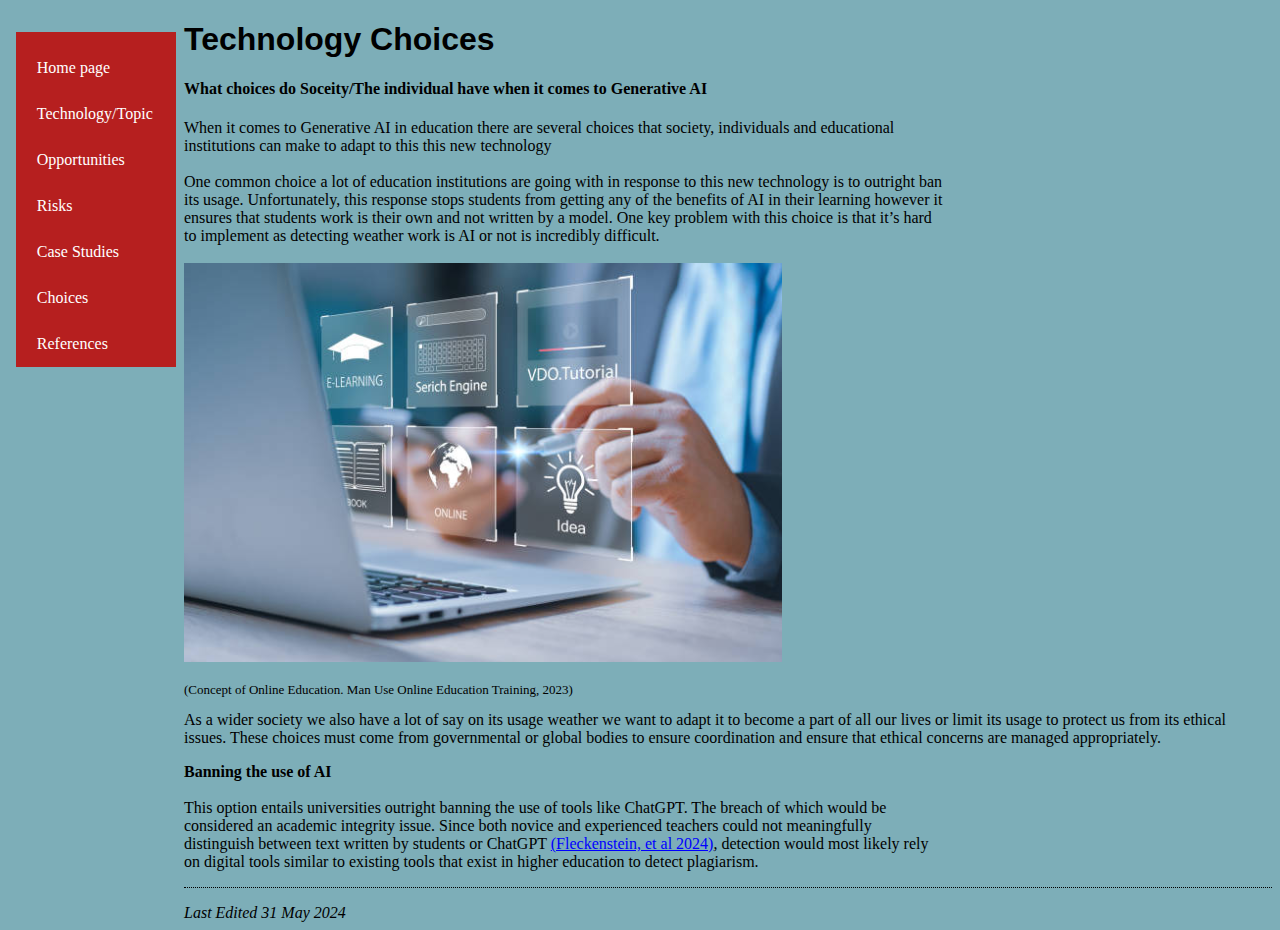
==== misc/choices.html @ 05f2ff3c "Merge branch 'main' of https://github.com/TimYLSo/CTIS-AI-in-Education-site" ====
<!DOCTYPE html PUBLIC "-//W3C//DTD HTML 4.01//EN">
<html>

<head>
  <title>choices</title>
  <link rel="stylesheet" href="../styles/mystyles.css">
</head>

<body>


  <ul class="navbar">
    <li><a href="../index.html">Home page</a>
    <li><a href="topic.html">Technology/Topic</a>
    <li><a href="opportunities.html">Opportunities</a>
    <li><a href="risks.html">Risks</a>
    <li><a href="case-studies.html">Case Studies</a>
    <li><a href="choices.html">Choices</a>
    <li><a href="references.html">References</a>

  </ul>



  <h1>Technology Choices</h1>


  </ul>
  <h4>What choices do Soceity/The individual have when it comes to Generative AI</h4>

  <p class="main-text">
    When it comes to Generative AI in education there are several choices that society, individuals and educational
    institutions can make to adapt to this this new technology
    <br><br>


    One common choice a lot of education institutions are going with in response to this new technology is to outright
    ban its usage. Unfortunately, this response stops students from getting any of the benefits of AI in their learning
    however it ensures that students work is their own and not written by a model. One key problem with this choice is
    that it’s hard to implement as detecting weather work is AI or not is incredibly difficult.
    <br><br>

    <img src="img03.png"><br>
  <p style="font-size: small;">(Concept of Online Education. Man Use Online Education Training, 2023)</p>

  As a wider society we also have a lot of say on its usage weather we want to adapt it to become a part of all our
  lives or limit its usage to protect us from its ethical issues. These choices must come from governmental or global
  bodies to ensure coordination and ensure that ethical concerns are managed appropriately.
  </p>


  </p>
  <p class="main-text"> <b>Banning the use of AI </b>
    <br>
    <br>
    This option entails universities outright banning the use of tools like ChatGPT. The breach of which would be
    considered an academic integrity issue. Since both novice and experienced teachers could not
    meaningfully distinguish between text written by students or ChatGPT <a
    href="references.html#reference_3">(Fleckenstein, et al 2024)</a>, detection would
    most likely rely on digital tools similar to existing tools that exist in higher education to detect plagiarism.
  </p>
  <address>Last Edited 31 May 2024</address>

</html>
---- styles/mystyles.css ----
body {
   padding-left: 11em;
   font-family: Georgia, "Times New Roman",
          Times, serif;
		  color: rgb(0, 0, 0);
      background: rgb(125, 174, 184);
        }
	h1 {
    font-family: Helvetica, Geneva, Arial,
          SunSans-Regular, sans-serif }
		ul.navbar li {
    margin: 0.5em 0;
    padding: 0.3em;
    }
  ul.navbar a {
    text-decoration: none }
  a:link {
    color: blue }
  a:visited {
    color: purple }
	address {
    margin-top: 1em;
    padding-top: 1em;
    border-top: thin dotted }
   
    ul.navbar {
      list-style-type: none;
      padding: 0;
      margin: 0;
    position: absolute;
      top: 2em;
      left: 1em;
      width: 10em }
.navbar {  
  background-color: #b61f1f; 
} 


.main-text{
  width: 70%;
}
  

.navbar a {  
  float: left; 
  display: block; 
  color: white; 
  text-align: left; 
  padding: 14px 16px;   
}  
  
.navbar a:hover {  
  background-color: #ddddddc5; 
  color: rgb(0, 0, 0); 
}
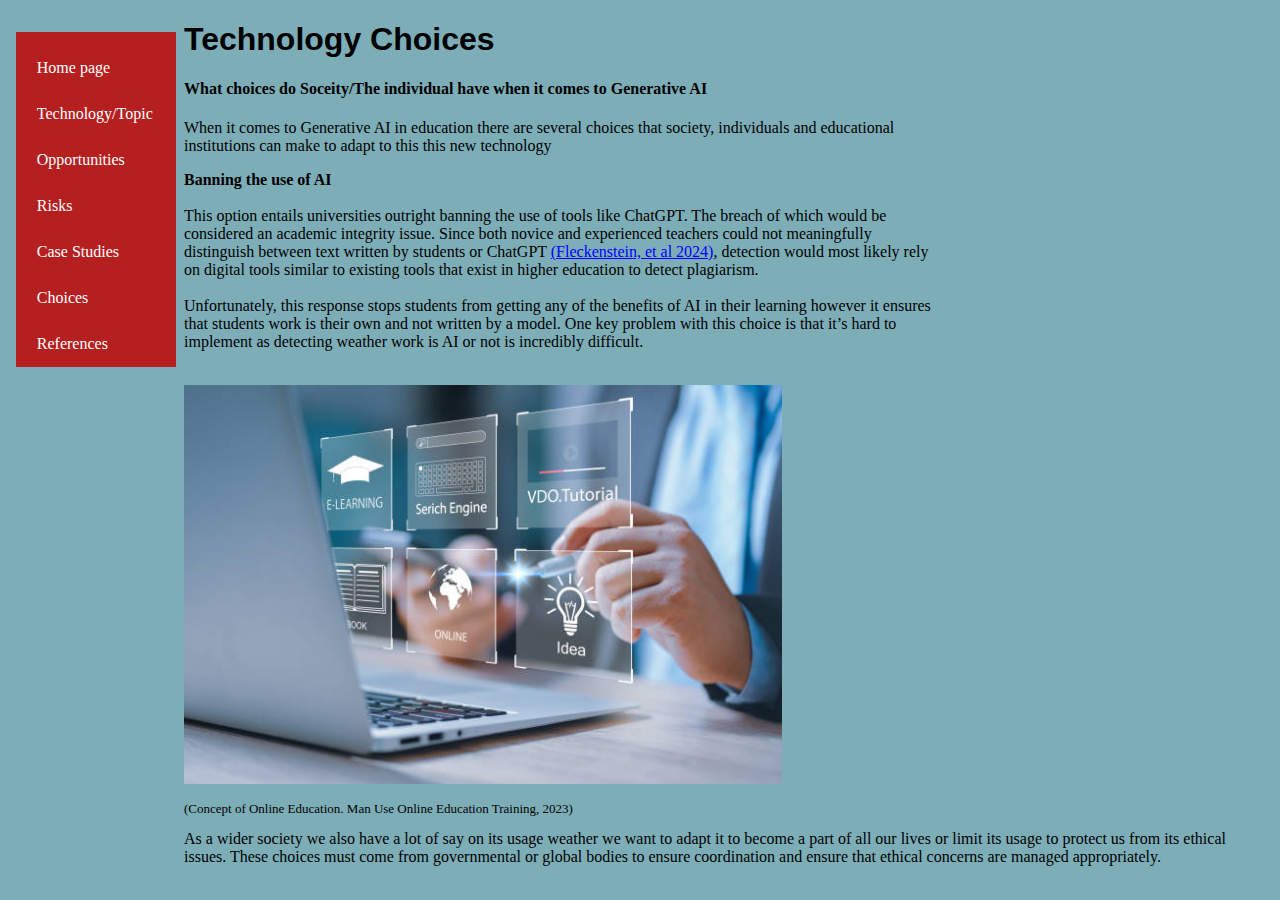
==== commit 66cffe16: "update choices" ====
--- a/misc/choices.html
+++ b/misc/choices.html
@@ -31,22 +31,9 @@
   <p class="main-text">
     When it comes to Generative AI in education there are several choices that society, individuals and educational
     institutions can make to adapt to this this new technology
-    <br><br>
 
 
-    One common choice a lot of education institutions are going with in response to this new technology is to outright
-    ban its usage. Unfortunately, this response stops students from getting any of the benefits of AI in their learning
-    however it ensures that students work is their own and not written by a model. One key problem with this choice is
-    that it’s hard to implement as detecting weather work is AI or not is incredibly difficult.
-    <br><br>
 
-    <img src="img03.png"><br>
-  <p style="font-size: small;">(Concept of Online Education. Man Use Online Education Training, 2023)</p>
-
-  As a wider society we also have a lot of say on its usage weather we want to adapt it to become a part of all our
-  lives or limit its usage to protect us from its ethical issues. These choices must come from governmental or global
-  bodies to ensure coordination and ensure that ethical concerns are managed appropriately.
-  </p>
 
 
   </p>
@@ -58,7 +45,21 @@
     meaningfully distinguish between text written by students or ChatGPT <a
     href="references.html#reference_3">(Fleckenstein, et al 2024)</a>, detection would
     most likely rely on digital tools similar to existing tools that exist in higher education to detect plagiarism.
+
+    <br><br>
+
+
+    Unfortunately, this response stops students from getting any of the benefits of AI in their learning
+      however it ensures that students work is their own and not written by a model. One key problem with this choice is
+      that it’s hard to implement as detecting weather work is AI or not is incredibly difficult.
+      <br><br>
   </p>
-  <address>Last Edited 31 May 2024</address>
+  <img src="img03.png"><br>
+  <p style="font-size: small;">(Concept of Online Education. Man Use Online Education Training, 2023)</p>
+
+  As a wider society we also have a lot of say on its usage weather we want to adapt it to become a part of all our
+  lives or limit its usage to protect us from its ethical issues. These choices must come from governmental or global
+  bodies to ensure coordination and ensure that ethical concerns are managed appropriately.
+  </p>
 
 </html>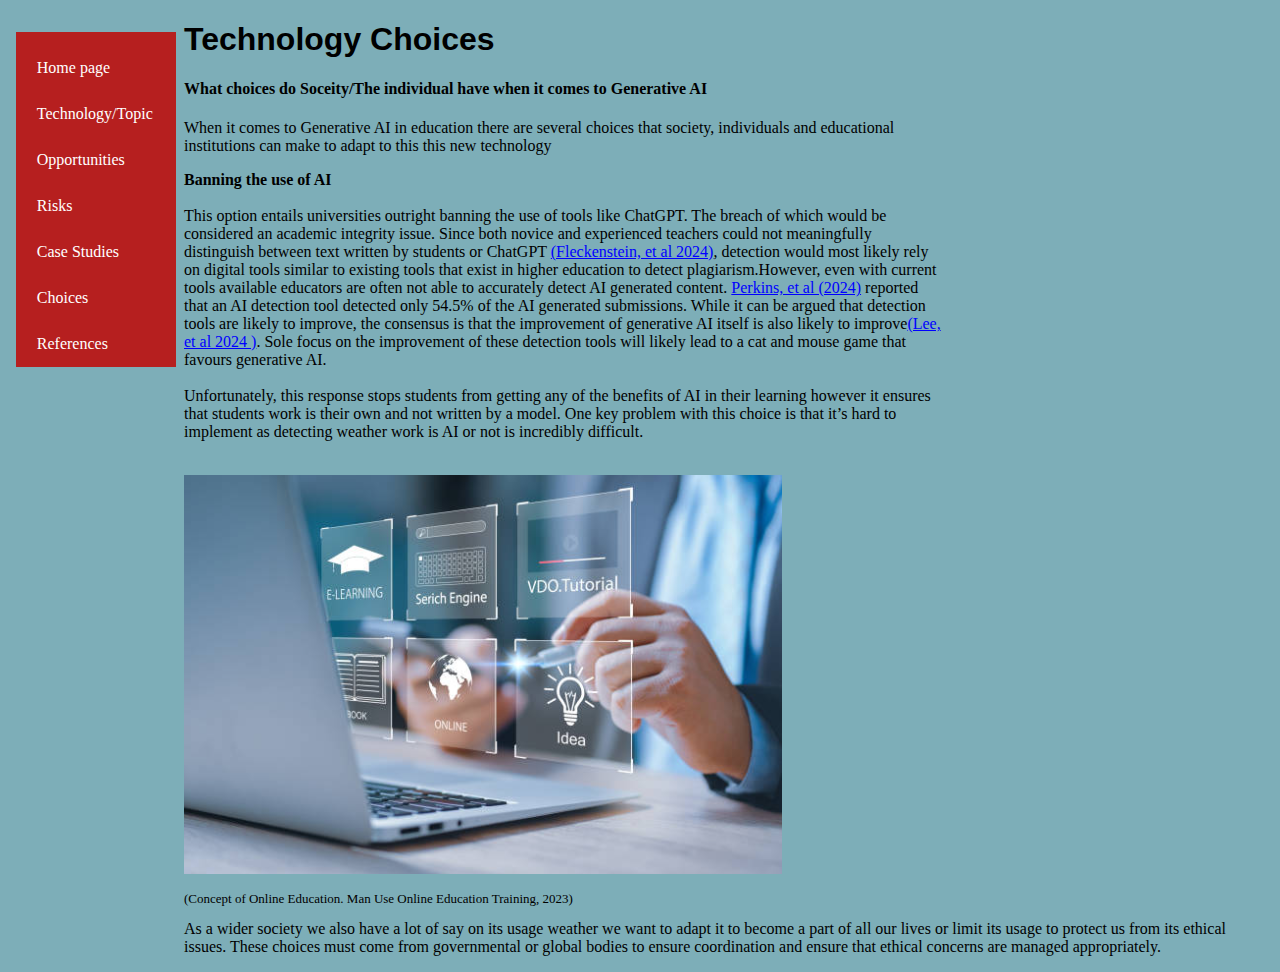
==== commit 8758b659: "changed references" ====
--- a/misc/choices.html
+++ b/misc/choices.html
@@ -43,16 +43,23 @@
     This option entails universities outright banning the use of tools like ChatGPT. The breach of which would be
     considered an academic integrity issue. Since both novice and experienced teachers could not
     meaningfully distinguish between text written by students or ChatGPT <a
-    href="references.html#reference_3">(Fleckenstein, et al 2024)</a>, detection would
-    most likely rely on digital tools similar to existing tools that exist in higher education to detect plagiarism.
+      href="references.html#reference_3">(Fleckenstein, et al 2024)</a>, detection would
+    most likely rely on digital tools similar to existing tools that exist in higher education to detect
+    plagiarism.However, even with current tools available educators are often not able to accurately detect AI generated
+    content. <a
+    href="references.html#reference_6">Perkins, et al (2024)</a> reported that an AI detection tool detected only 54.5% of the AI generated
+    submissions. While it can be argued that detection tools are likely to improve, the consensus is that the
+    improvement of generative AI itself is also likely to improve<a
+    href="references.html#reference_7">(Lee, et al 2024 )</a>. Sole focus on the improvement of
+    these detection tools will likely lead to a cat and mouse game that favours generative AI.
 
     <br><br>
 
 
     Unfortunately, this response stops students from getting any of the benefits of AI in their learning
-      however it ensures that students work is their own and not written by a model. One key problem with this choice is
-      that it’s hard to implement as detecting weather work is AI or not is incredibly difficult.
-      <br><br>
+    however it ensures that students work is their own and not written by a model. One key problem with this choice is
+    that it’s hard to implement as detecting weather work is AI or not is incredibly difficult.
+    <br><br>
   </p>
   <img src="img03.png"><br>
   <p style="font-size: small;">(Concept of Online Education. Man Use Online Education Training, 2023)</p>
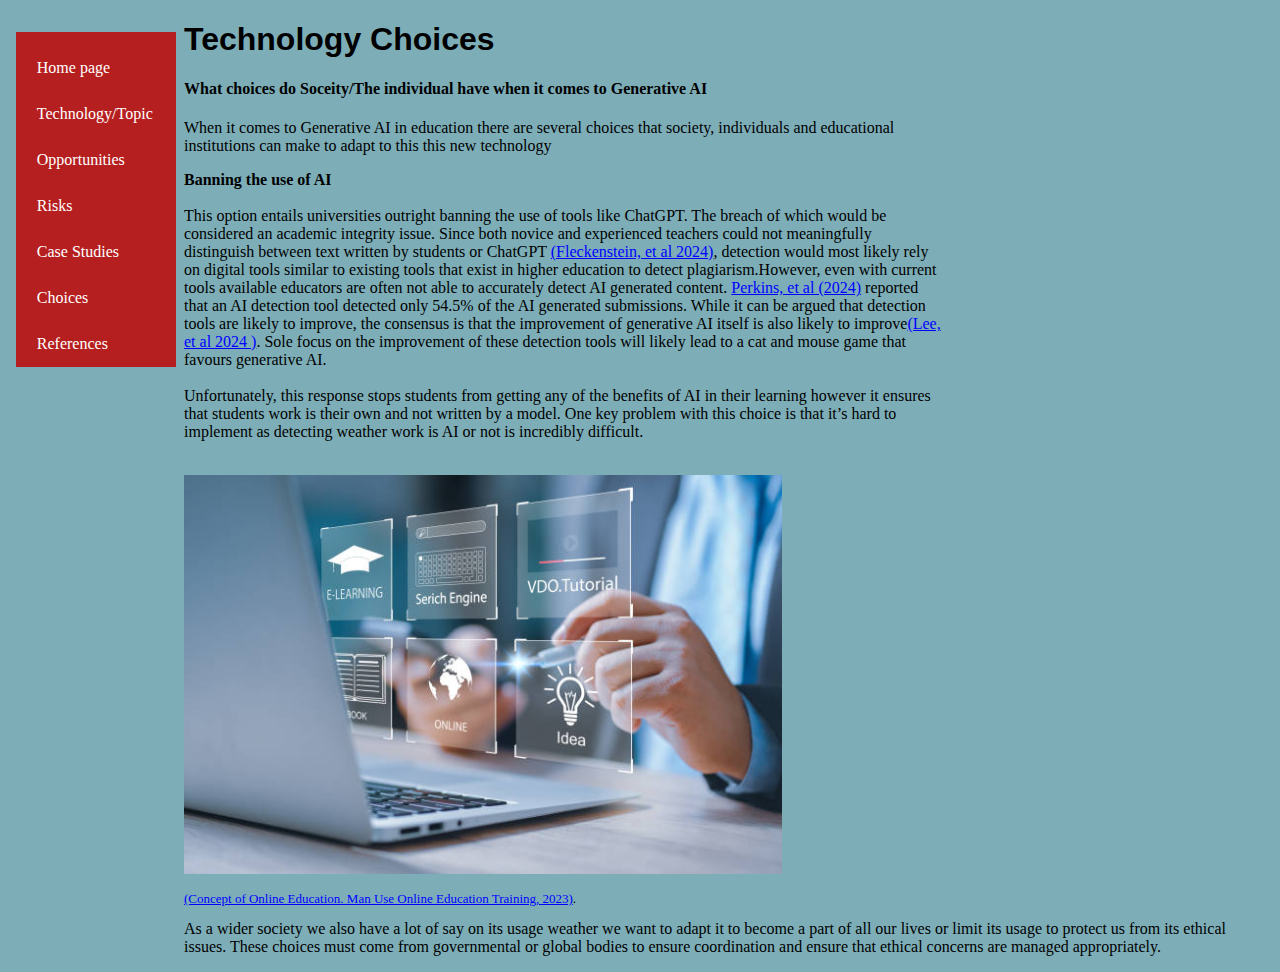
==== commit 6c6ec776: "altered reference links" ====
--- a/misc/choices.html
+++ b/misc/choices.html
@@ -62,7 +62,8 @@
     <br><br>
   </p>
   <img src="img03.png"><br>
-  <p style="font-size: small;">(Concept of Online Education. Man Use Online Education Training, 2023)</p>
+  <p style="font-size: small;"><a
+    href="references.html#reference_8">(Concept of Online Education. Man Use Online Education Training, 2023)</a>.</p>
 
   As a wider society we also have a lot of say on its usage weather we want to adapt it to become a part of all our
   lives or limit its usage to protect us from its ethical issues. These choices must come from governmental or global
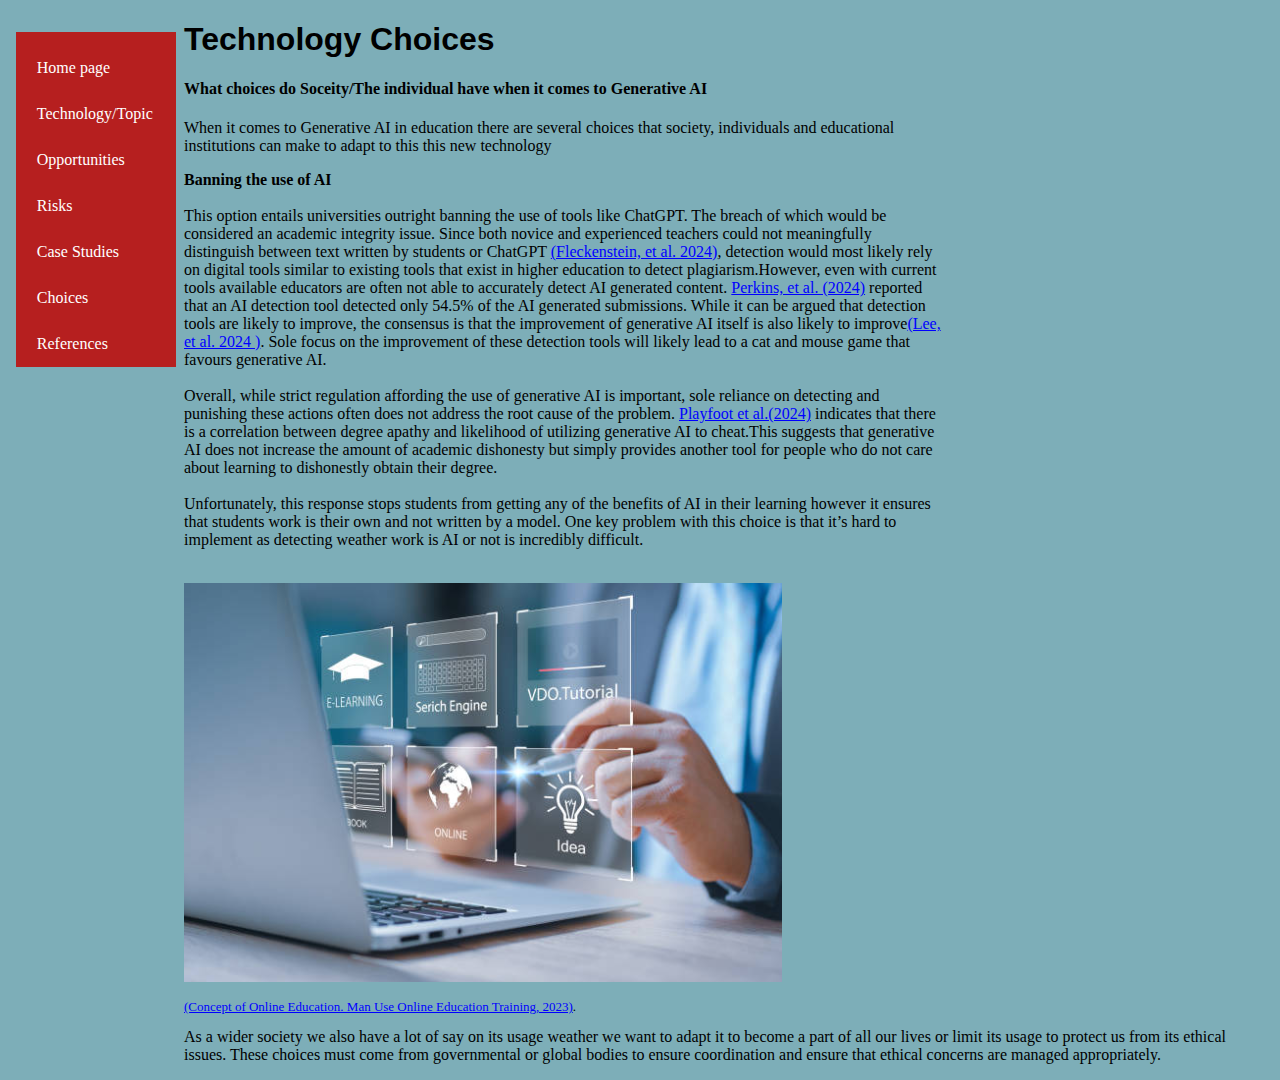
==== commit 643ed3b8: "a" ====
--- a/misc/choices.html
+++ b/misc/choices.html
@@ -43,18 +43,26 @@
     This option entails universities outright banning the use of tools like ChatGPT. The breach of which would be
     considered an academic integrity issue. Since both novice and experienced teachers could not
     meaningfully distinguish between text written by students or ChatGPT <a
-      href="references.html#reference_3">(Fleckenstein, et al 2024)</a>, detection would
+      href="references.html#reference_3">(Fleckenstein, et al. 2024)</a>, detection would
     most likely rely on digital tools similar to existing tools that exist in higher education to detect
     plagiarism.However, even with current tools available educators are often not able to accurately detect AI generated
-    content. <a
-    href="references.html#reference_6">Perkins, et al (2024)</a> reported that an AI detection tool detected only 54.5% of the AI generated
+    content. <a href="references.html#reference_6">Perkins, et al. (2024)</a> reported that an AI detection tool
+    detected
+    only 54.5% of the AI generated
     submissions. While it can be argued that detection tools are likely to improve, the consensus is that the
-    improvement of generative AI itself is also likely to improve<a
-    href="references.html#reference_7">(Lee, et al 2024 )</a>. Sole focus on the improvement of
+    improvement of generative AI itself is also likely to improve<a href="references.html#reference_7">(Lee, et al. 2024
+      )</a>. Sole focus on the improvement of
     these detection tools will likely lead to a cat and mouse game that favours generative AI.
 
     <br><br>
-
+    Overall, while strict regulation affording the use of generative AI is important, sole reliance on detecting and
+    punishing these actions often does not address the root cause of the problem. <a
+      href="references.html#reference_1">Playfoot et al.(2024)</a> indicates that
+    there is a correlation between degree apathy and likelihood of utilizing generative AI to cheat.This suggests that
+    generative AI does not increase the amount of academic dishonesty but simply provides another tool for people who do
+    not care about learning to dishonestly obtain their degree.
+    <br>
+    <br>
 
     Unfortunately, this response stops students from getting any of the benefits of AI in their learning
     however it ensures that students work is their own and not written by a model. One key problem with this choice is
@@ -62,8 +70,8 @@
     <br><br>
   </p>
   <img src="img03.png"><br>
-  <p style="font-size: small;"><a
-    href="references.html#reference_8">(Concept of Online Education. Man Use Online Education Training, 2023)</a>.</p>
+  <p style="font-size: small;"><a href="references.html#reference_8">(Concept of Online Education. Man Use Online
+      Education Training, 2023)</a>.</p>
 
   As a wider society we also have a lot of say on its usage weather we want to adapt it to become a part of all our
   lives or limit its usage to protect us from its ethical issues. These choices must come from governmental or global
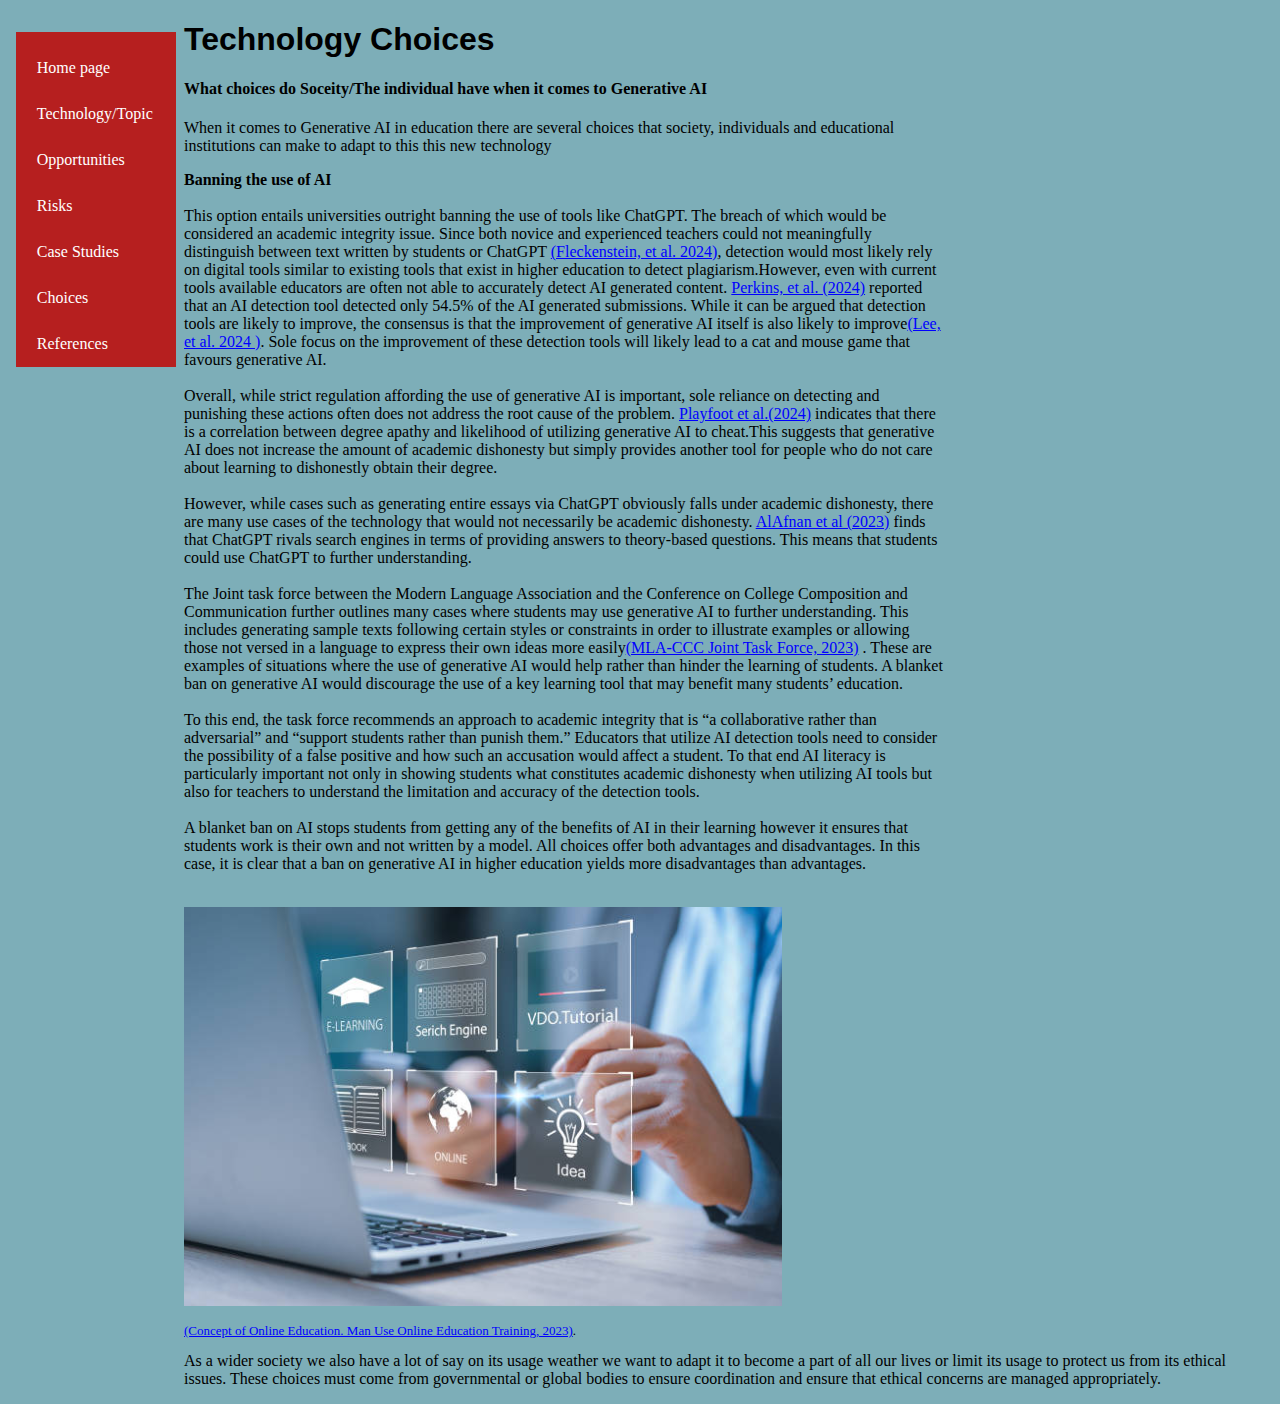
==== commit bce4b720: "updated choices" ====
--- a/misc/choices.html
+++ b/misc/choices.html
@@ -61,12 +61,38 @@
     there is a correlation between degree apathy and likelihood of utilizing generative AI to cheat.This suggests that
     generative AI does not increase the amount of academic dishonesty but simply provides another tool for people who do
     not care about learning to dishonestly obtain their degree.
-    <br>
-    <br>
+    <br><br>
+    However, while cases such as generating entire essays via ChatGPT obviously falls under academic dishonesty, there
+    are many use cases of the technology that would not necessarily be academic dishonesty. <a
+    href="references.html#reference_9">AlAfnan et al (2023)</a>  finds
+    that ChatGPT rivals search engines in terms of providing answers to theory-based questions. This means that students
+    could use ChatGPT to further understanding.
 
-    Unfortunately, this response stops students from getting any of the benefits of AI in their learning
-    however it ensures that students work is their own and not written by a model. One key problem with this choice is
-    that it’s hard to implement as detecting weather work is AI or not is incredibly difficult.
+    <br><br>
+
+    The Joint task force between the Modern Language Association and the Conference on College Composition and
+    Communication further outlines many cases where students may use generative AI to further understanding. This
+    includes generating sample texts following certain styles or constraints in order to illustrate examples or allowing
+    those not versed in a language to express their own ideas more easily<a
+    href="references.html#reference_10">(MLA-CCC Joint Task Force, 2023)</a>  . These are
+    examples of situations where the use of generative AI would help rather than hinder the learning of students. A
+    blanket ban on generative AI would discourage the use of a key learning tool that may benefit many students’
+    education.
+
+    <br><br>
+
+    To this end, the task force recommends an approach to academic integrity that is “a collaborative rather than
+    adversarial” and “support students rather than punish them.” Educators that utilize AI detection tools need to
+    consider the possibility of a false positive and how such an accusation would affect a student. To that end AI
+    literacy is particularly important not only in showing students what constitutes academic dishonesty when utilizing
+    AI tools but also for teachers to understand the limitation and accuracy of the detection tools. <!--  -->
+    <br><br>
+
+    A blanket ban on AI stops students from getting any of the benefits of AI in their learning
+
+    however it ensures that students work is their own and not written by a model. All choices offer both advantages and
+    disadvantages. In this case, it is clear that a ban on generative AI in higher education yields more disadvantages
+    than advantages.
     <br><br>
   </p>
   <img src="img03.png"><br>
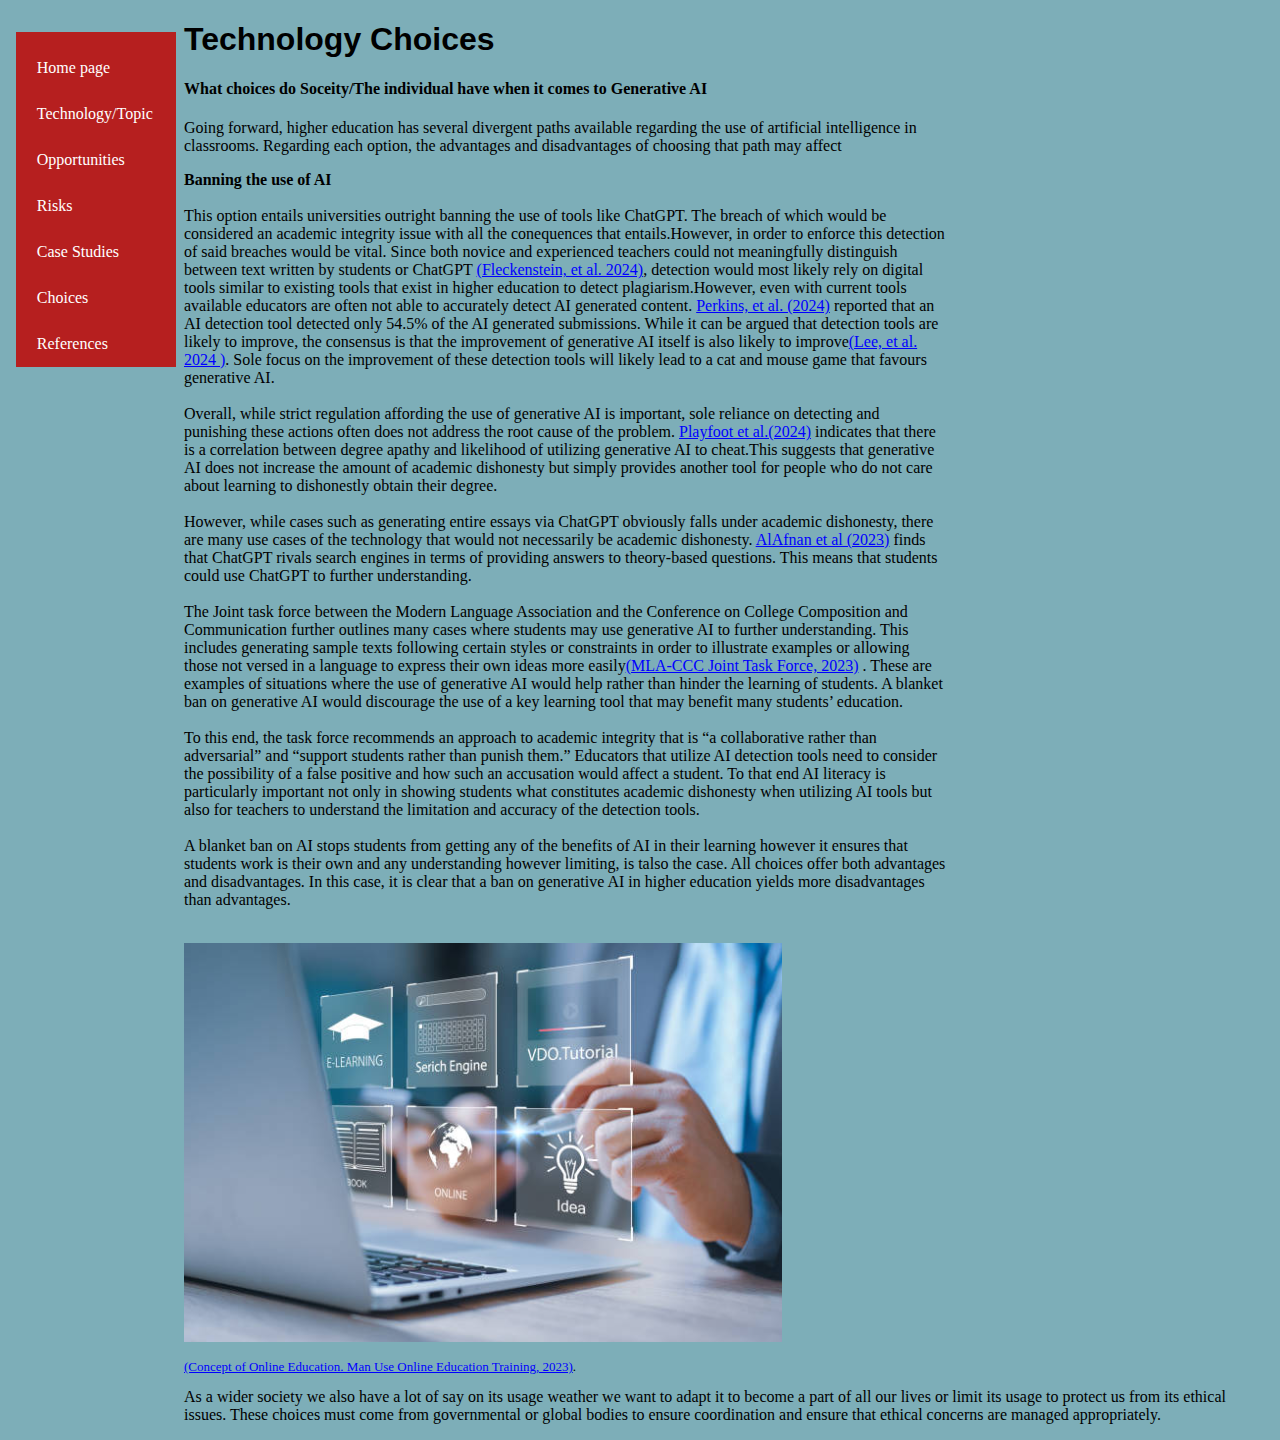
==== commit b8eb0a12: "Update choices.html" ====
--- a/misc/choices.html
+++ b/misc/choices.html
@@ -29,8 +29,8 @@
   <h4>What choices do Soceity/The individual have when it comes to Generative AI</h4>
 
   <p class="main-text">
-    When it comes to Generative AI in education there are several choices that society, individuals and educational
-    institutions can make to adapt to this this new technology
+    Going forward, higher education has several divergent paths available regarding the use of artificial intelligence
+    in classrooms. Regarding each option, the advantages and disadvantages of choosing that path may affect
 
 
 
@@ -41,7 +41,8 @@
     <br>
     <br>
     This option entails universities outright banning the use of tools like ChatGPT. The breach of which would be
-    considered an academic integrity issue. Since both novice and experienced teachers could not
+    considered an academic integrity issue with all the conequences that entails.However, in order to enforce this
+    detection of said breaches would be vital. Since both novice and experienced teachers could not
     meaningfully distinguish between text written by students or ChatGPT <a
       href="references.html#reference_3">(Fleckenstein, et al. 2024)</a>, detection would
     most likely rely on digital tools similar to existing tools that exist in higher education to detect
@@ -64,7 +65,7 @@
     <br><br>
     However, while cases such as generating entire essays via ChatGPT obviously falls under academic dishonesty, there
     are many use cases of the technology that would not necessarily be academic dishonesty. <a
-    href="references.html#reference_9">AlAfnan et al (2023)</a>  finds
+      href="references.html#reference_9">AlAfnan et al (2023)</a> finds
     that ChatGPT rivals search engines in terms of providing answers to theory-based questions. This means that students
     could use ChatGPT to further understanding.
 
@@ -73,8 +74,8 @@
     The Joint task force between the Modern Language Association and the Conference on College Composition and
     Communication further outlines many cases where students may use generative AI to further understanding. This
     includes generating sample texts following certain styles or constraints in order to illustrate examples or allowing
-    those not versed in a language to express their own ideas more easily<a
-    href="references.html#reference_10">(MLA-CCC Joint Task Force, 2023)</a>  . These are
+    those not versed in a language to express their own ideas more easily<a href="references.html#reference_10">(MLA-CCC
+      Joint Task Force, 2023)</a> . These are
     examples of situations where the use of generative AI would help rather than hinder the learning of students. A
     blanket ban on generative AI would discourage the use of a key learning tool that may benefit many students’
     education.
@@ -90,7 +91,8 @@
 
     A blanket ban on AI stops students from getting any of the benefits of AI in their learning
 
-    however it ensures that students work is their own and not written by a model. All choices offer both advantages and
+    however it ensures that students work is their own and any understanding however limiting, is talso the case. All choices
+    offer both advantages and
     disadvantages. In this case, it is clear that a ban on generative AI in higher education yields more disadvantages
     than advantages.
     <br><br>
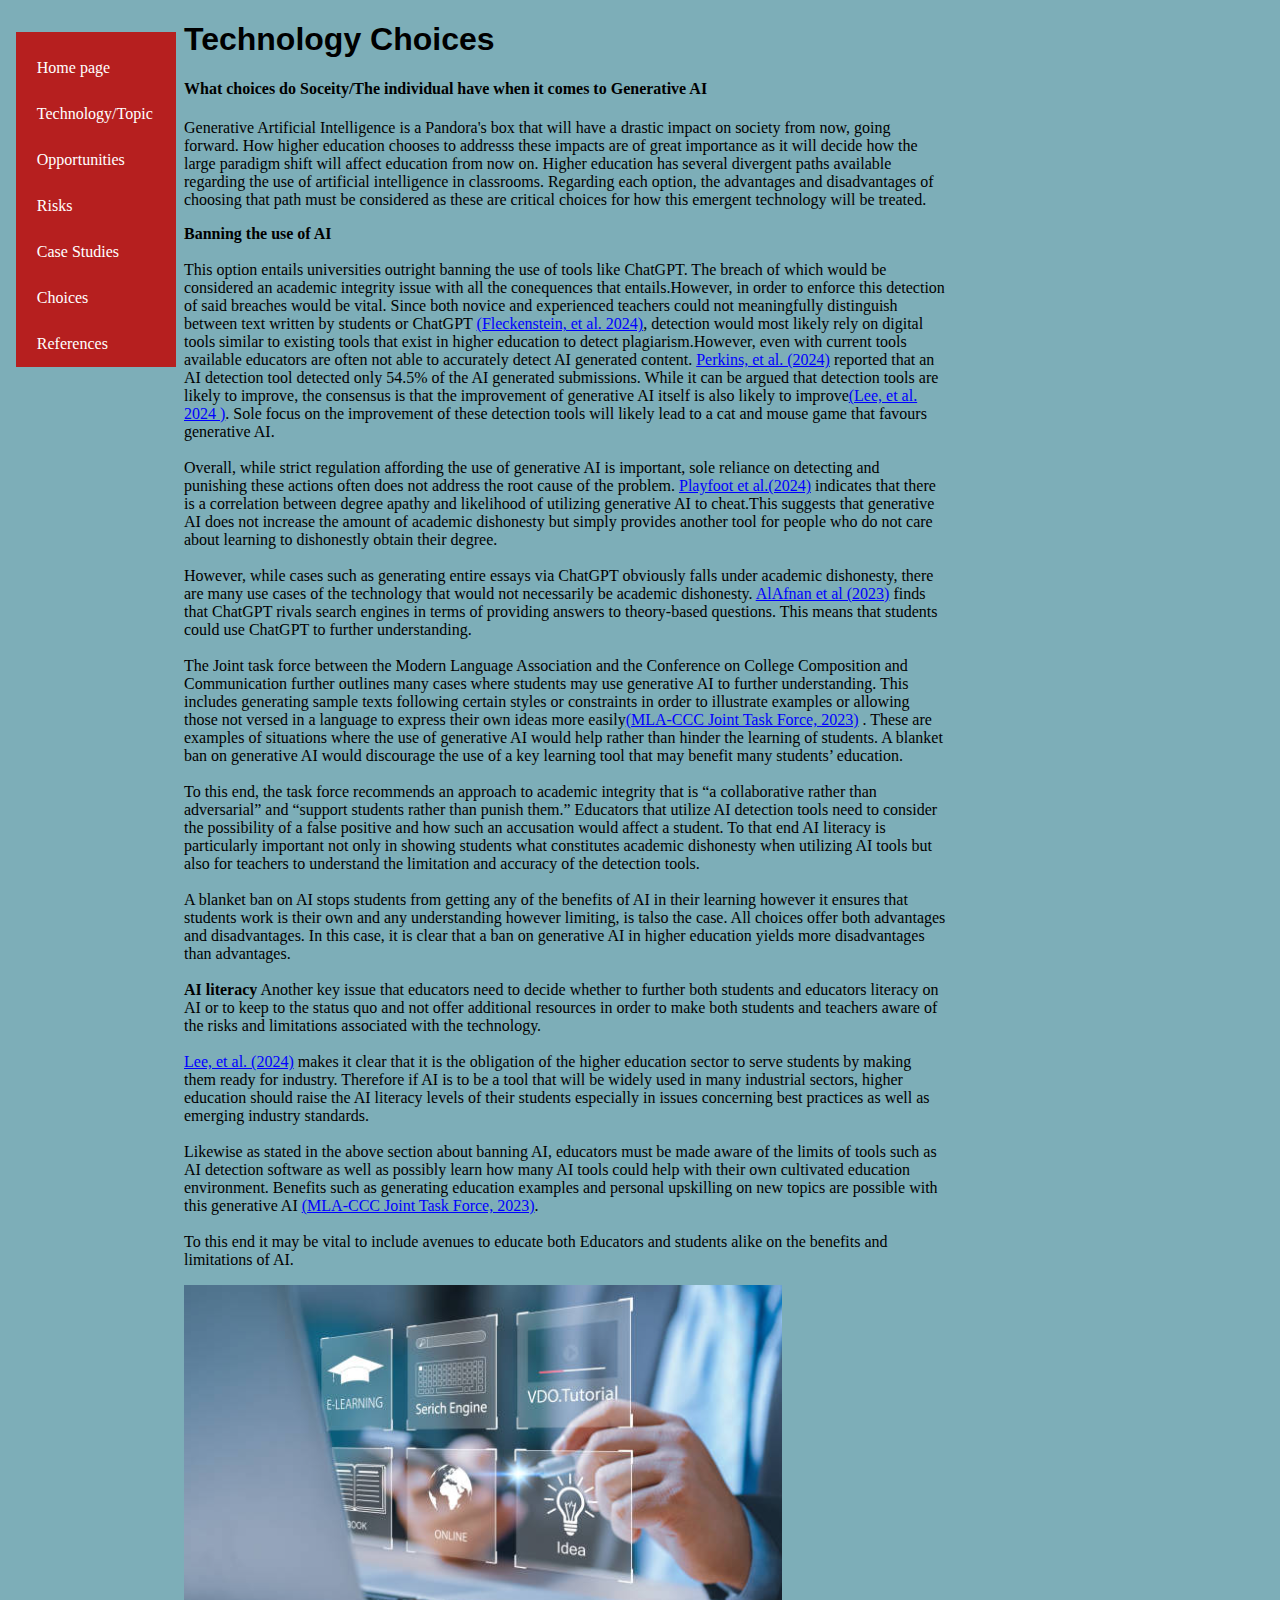
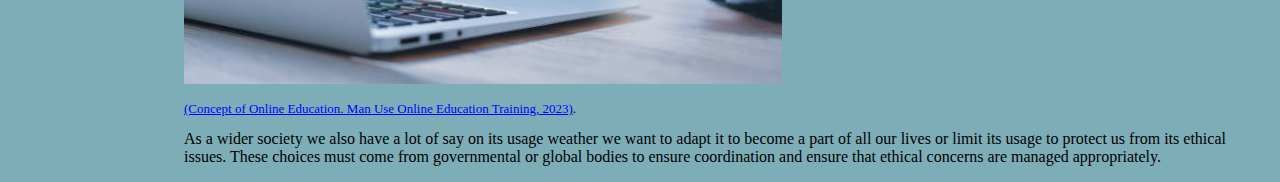
==== commit 571b36d1: "updated choices" ====
--- a/misc/choices.html
+++ b/misc/choices.html
@@ -29,8 +29,12 @@
   <h4>What choices do Soceity/The individual have when it comes to Generative AI</h4>
 
   <p class="main-text">
-    Going forward, higher education has several divergent paths available regarding the use of artificial intelligence
-    in classrooms. Regarding each option, the advantages and disadvantages of choosing that path may affect
+    Generative Artificial Intelligence is a Pandora's box that will have a drastic impact on society from now, going
+    forward. How higher education chooses to addresss these impacts are of great importance as it will decide how the
+    large paradigm shift will affect education from now on. Higher education has several divergent paths available
+    regarding the use of artificial intelligence
+    in classrooms. Regarding each option, the advantages and disadvantages of choosing that path must be considered as
+    these are critical choices for how this emergent technology will be treated.
 
 
 
@@ -65,7 +69,7 @@
     <br><br>
     However, while cases such as generating entire essays via ChatGPT obviously falls under academic dishonesty, there
     are many use cases of the technology that would not necessarily be academic dishonesty. <a
-      href="references.html#reference_9">AlAfnan et al (2023)</a> finds
+      href="references.html#reference_23">AlAfnan et al (2023)</a> finds
     that ChatGPT rivals search engines in terms of providing answers to theory-based questions. This means that students
     could use ChatGPT to further understanding.
 
@@ -91,11 +95,37 @@
 
     A blanket ban on AI stops students from getting any of the benefits of AI in their learning
 
-    however it ensures that students work is their own and any understanding however limiting, is talso the case. All choices
+    however it ensures that students work is their own and any understanding however limiting, is talso the case. All
+    choices
     offer both advantages and
     disadvantages. In this case, it is clear that a ban on generative AI in higher education yields more disadvantages
     than advantages.
     <br><br>
+    <b>AI literacy</b>
+
+    Another key issue that educators need to decide whether to further both students and educators literacy on AI or to
+    keep to the status quo and not offer additional resources in order to make both students and teachers aware of the
+    risks and limitations associated with the technology.
+    <br><br>
+
+
+    <a href="references.html#reference_7">Lee, et al. (2024)</a> makes it clear that it is the obligation of the higher education sector to serve students by
+    making them ready for industry. Therefore if AI is to be a tool that will be widely used in many industrial sectors,
+    higher education should raise the AI literacy levels of their students especially in issues concerning best
+    practices as well as emerging industry standards.
+
+
+    <br><br>
+    Likewise as stated in the above section about banning AI, educators must be made aware of the limits of tools such
+    as AI detection software as well as possibly learn how many AI tools could help with their own cultivated education
+    environment. Benefits such as generating education examples and personal upskilling on new topics are possible with
+    this generative AI <a href="references.html#reference_10">(MLA-CCC
+      Joint Task Force, 2023)</a>.
+
+
+    <br><br>
+    To this end it may be vital to include avenues to educate both Educators and students alike on the benefits and
+    limitations of AI.
   </p>
   <img src="img03.png"><br>
   <p style="font-size: small;"><a href="references.html#reference_8">(Concept of Online Education. Man Use Online
